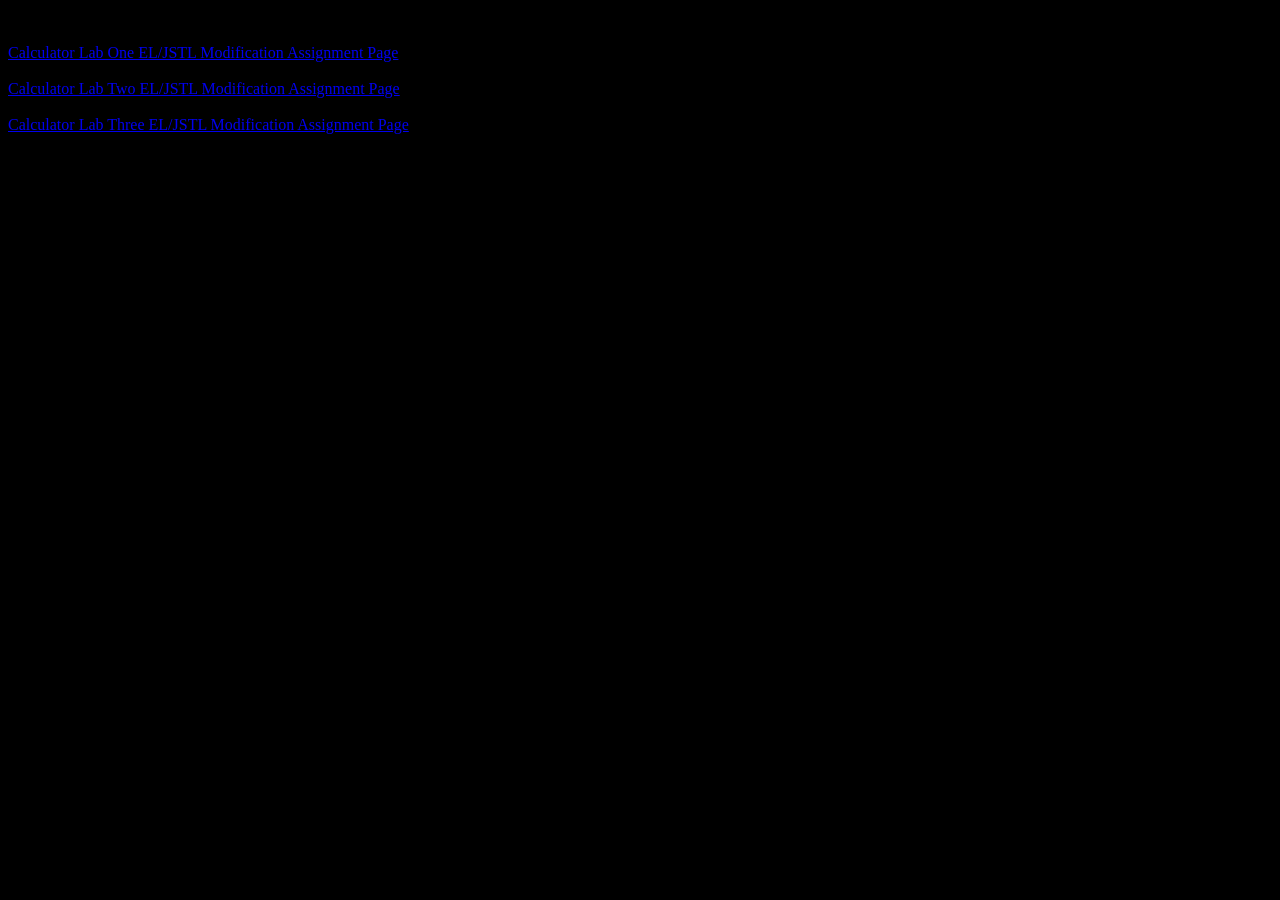
==== web/index.html @ 58411438 "" ====
<!DOCTYPE html>
<!--
To change this license header, choose License Headers in Project Properties.
To change this template file, choose Tools | Templates
and open the template in the editor.
-->
<html>
    <head>
        <title>TODO supply a title</title>
        <meta charset="UTF-8">
        <meta name="viewport" content="width=device-width, initial-scale=1.0">
        <link rel="stylesheet" type="text/css" href="css.css">
    </head>
    <body>
        <div>
            <br><br>
            <a href="CalculatorLabOneIndex.html">Calculator Lab One EL/JSTL Modification Assignment Page</a><br><br>
            <a href="CalculatorLabTwoIndex.jsp">Calculator Lab Two EL/JSTL Modification Assignment Page</a><br><br>
            <a href="CalculatorLabThreeIndex.jsp">Calculator Lab Three EL/JSTL Modification Assignment Page</a><br><br>
        </div>
    </body>
</html>
---- web/css.css ----
/*
To change this license header, choose License Headers in Project Properties.
To change this template file, choose Tools | Templates
and open the template in the editor.
*/
/* 
    Created on : Sep 8, 2015, 12:56:55 AM
    Author     : Lucifur
*/

body
{
    color: white;
    background-color: black;
}
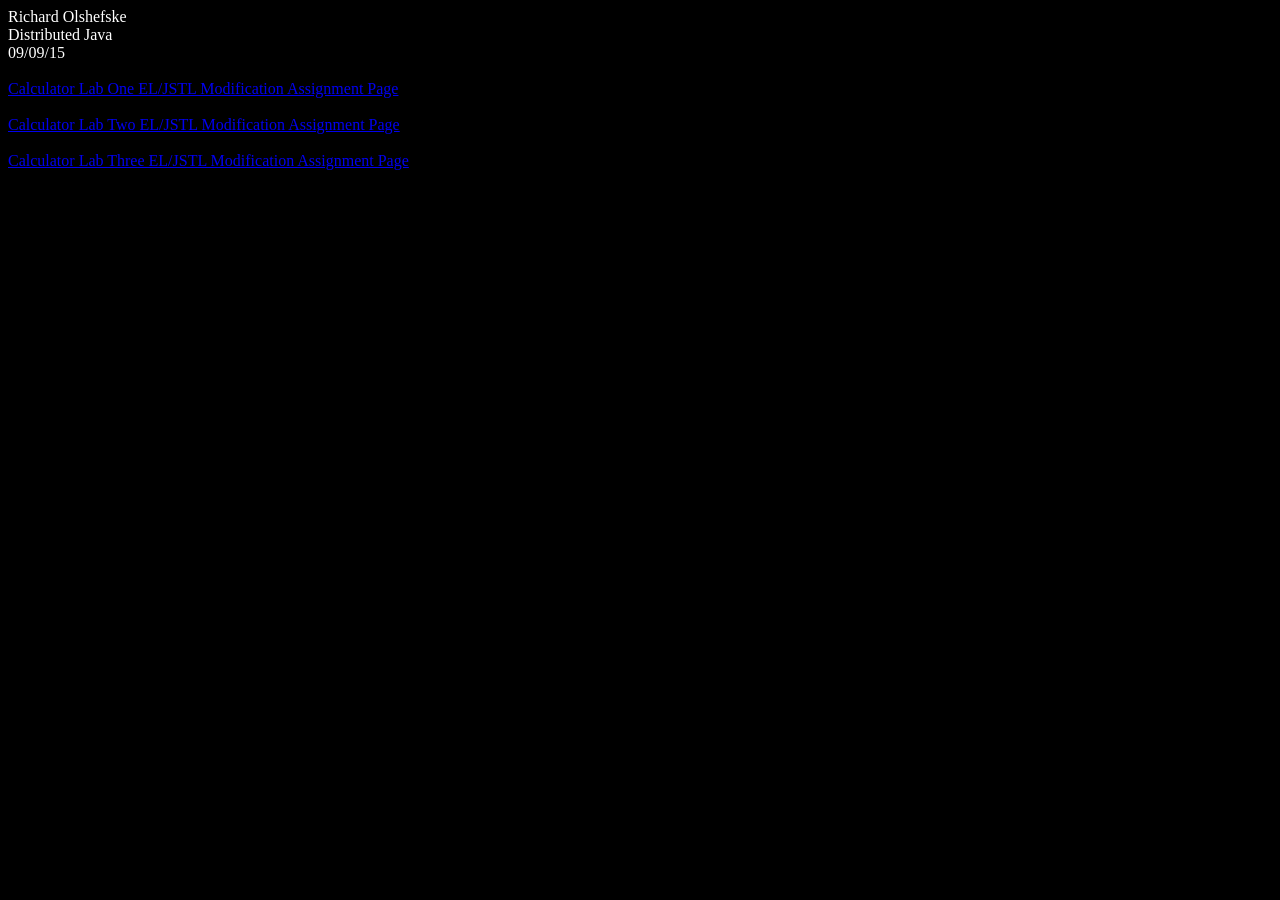
==== commit 2c0a1936: "" ====
--- a/web/index.html
+++ b/web/index.html
@@ -13,6 +13,9 @@
     </head>
     <body>
         <div>
+            Richard Olshefske<br>
+            Distributed Java<br>
+            09/09/15
             <br><br>
             <a href="CalculatorLabOneIndex.html">Calculator Lab One EL/JSTL Modification Assignment Page</a><br><br>
             <a href="CalculatorLabTwoIndex.jsp">Calculator Lab Two EL/JSTL Modification Assignment Page</a><br><br>
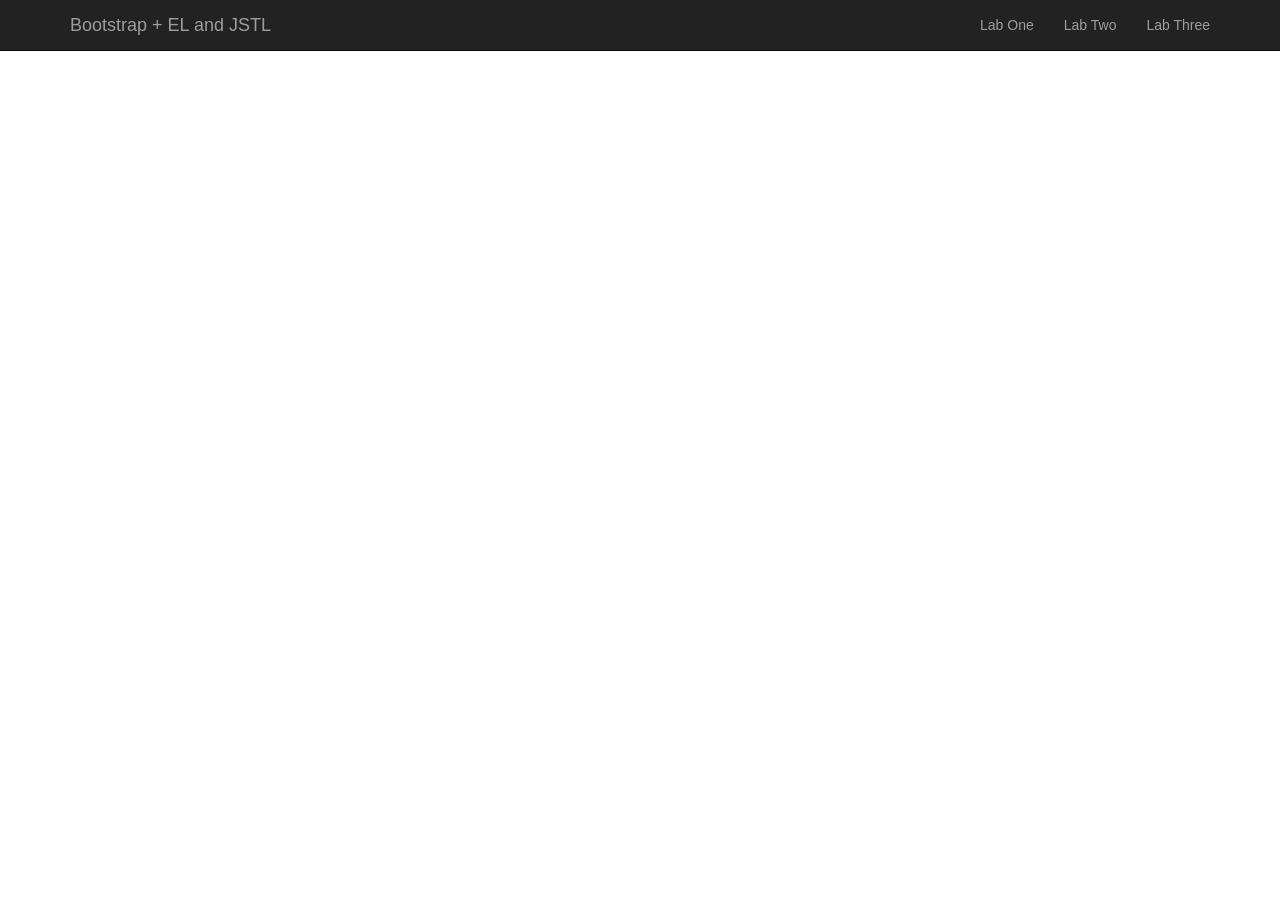
==== commit 0e76e334: "" ====
--- a/web/index.html
+++ b/web/index.html
@@ -9,17 +9,35 @@
         <title>TODO supply a title</title>
         <meta charset="UTF-8">
         <meta name="viewport" content="width=device-width, initial-scale=1.0">
-        <link rel="stylesheet" type="text/css" href="css.css">
+        <link rel="stylesheet" href="https://maxcdn.bootstrapcdn.com/bootstrap/3.3.5/css/bootstrap.min.css">
     </head>
     <body>
-        <div>
-            Richard Olshefske<br>
-            Distributed Java<br>
-            09/09/15
-            <br><br>
-            <a href="CalculatorLabOneIndex.html">Calculator Lab One EL/JSTL Modification Assignment Page</a><br><br>
-            <a href="CalculatorLabTwoIndex.jsp">Calculator Lab Two EL/JSTL Modification Assignment Page</a><br><br>
-            <a href="CalculatorLabThreeIndex.jsp">Calculator Lab Three EL/JSTL Modification Assignment Page</a><br><br>
+    
+        <div class = "navbar navbar-inverse navbar-static-top">
+            <div class = "container">
+                
+                <a href ="#" class ="navbar-brand">Bootstrap + EL and JSTL</a>
+                
+                <button class = "navbar-toggle"  data-toggle = "collapse" data-target = ".navHeaderCollapse">
+                <span class="icon-bar"></span>
+                <span class="icon-bar"></span>
+                <span class="icon-bar"></span>   
+                </button>
+                
+                <div class = "collapse navbar-collapse navHeaderCollapse">
+                    
+                    <ul class ="nav navbar-nav navbar-right">
+                        <li><a href="CalculatorLabOneIndex.html">Lab One</a></li>
+                        <li><a href="CalculatorLabTwoIndex.jsp">Lab Two</a></li>
+                        <li><a href="CalculatorLabThreeIndex.jsp">Lab Three</a></li>
+                    </ul>
+                    
+                </div>
+                
+            </div>
         </div>
+
+        <script src="http://code.jquery.com/jquery-1.11.2.min.js"></script>
+        <script src="https://maxcdn.bootstrapcdn.com/bootstrap/3.3.5/js/bootstrap.min.js"></script>
     </body>
 </html>
